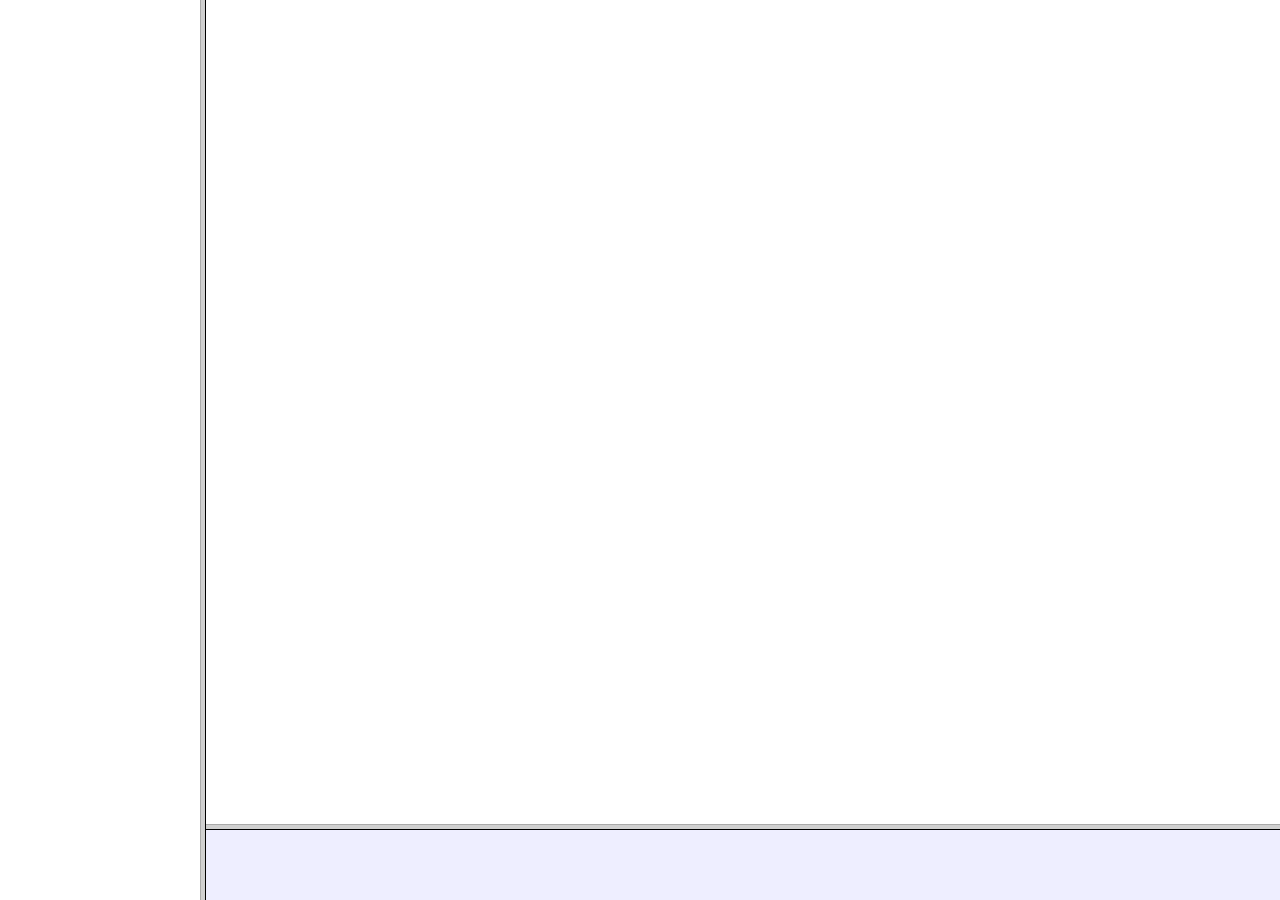
==== web/index.html @ 334d3bc5 "大概框架+前端样例" ====
<html>
	<head>
		<title>Untitled Document</title>
		<meta http-equiv="Content-Type" content="text/html; charset=utf-8">
		<meta http-equiv="X-UA-Compatible" content="IE=EmulateIE7" />

	</head>
	<frameset cols="200,*" frameborder="1" framespacing="2">
		<frame name="topFrame" src="menu.jsp">
		<frameset rows="*,70" frameborder="1" framespacing="2">
			<frame name="mainFrame" src="">
			<frame name="notesFrame" src="_Notes.html">
		</frameset>
	</frameset>
</html>
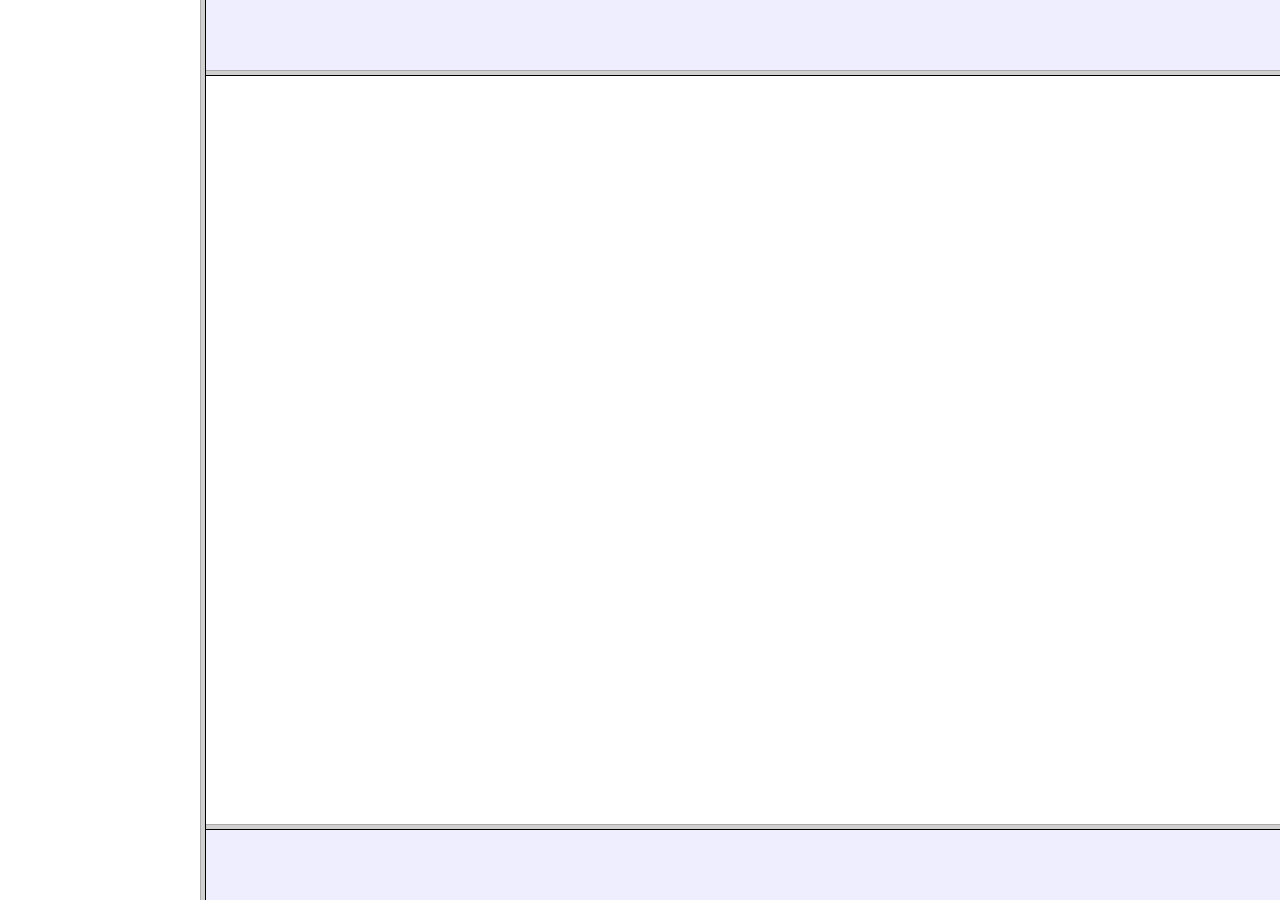
==== commit 7bee0a7e: "提交时间:2018/8/21 14:16:00 提交人:石乾 提交内容:前端的url格式" ====
--- a/web/index.html
+++ b/web/index.html
@@ -1,15 +1,16 @@
 <html>
 	<head>
-		<title>Untitled Document</title>
+		<title>首页</title>
 		<meta http-equiv="Content-Type" content="text/html; charset=utf-8">
 		<meta http-equiv="X-UA-Compatible" content="IE=EmulateIE7" />
 
 	</head>
 	<frameset cols="200,*" frameborder="1" framespacing="2">
-		<frame name="topFrame" src="menu.jsp">
-		<frameset rows="*,70" frameborder="1" framespacing="2">
+		<frame name="leftFrame" src="menu.jsp">
+		<frameset rows="70,*,70" frameborder="1" framespacing="2">
+			<frame name="topFrame" src="top.html">
 			<frame name="mainFrame" src="">
-			<frame name="notesFrame" src="_Notes.html">
+			<frame name="notesFrame" src="bottom.html">
 		</frameset>
 	</frameset>
 </html>
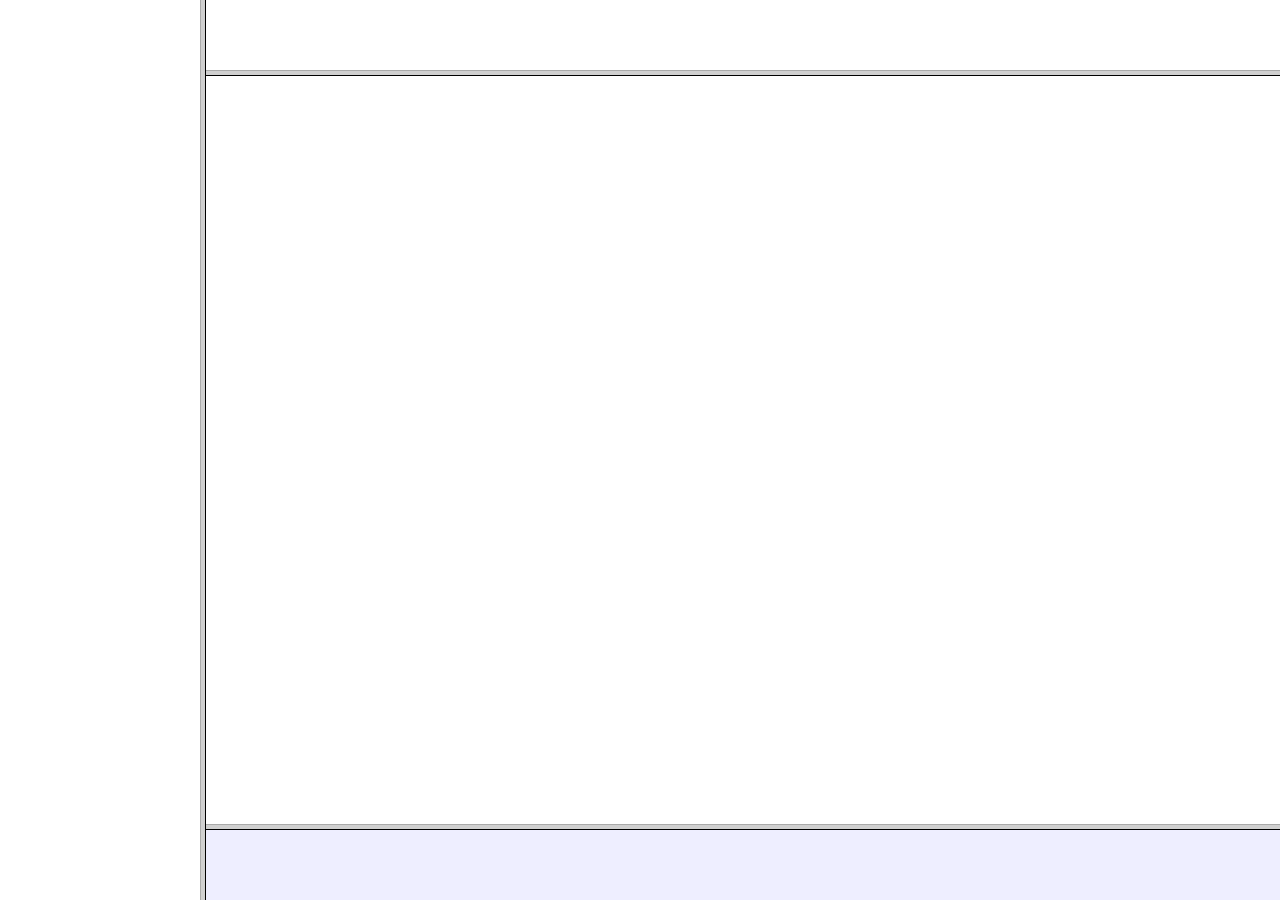
==== commit 25ee22a7: "5" ====
--- a/web/index.html
+++ b/web/index.html
@@ -8,7 +8,7 @@
 	<frameset cols="200,*" frameborder="1" framespacing="2">
 		<frame name="leftFrame" src="menu.jsp">
 		<frameset rows="70,*,70" frameborder="1" framespacing="2">
-			<frame name="topFrame" src="top.html">
+			<frame name="topFrame" src="logout.jsp">
 			<frame name="mainFrame" src="">
 			<frame name="notesFrame" src="bottom.html">
 		</frameset>
